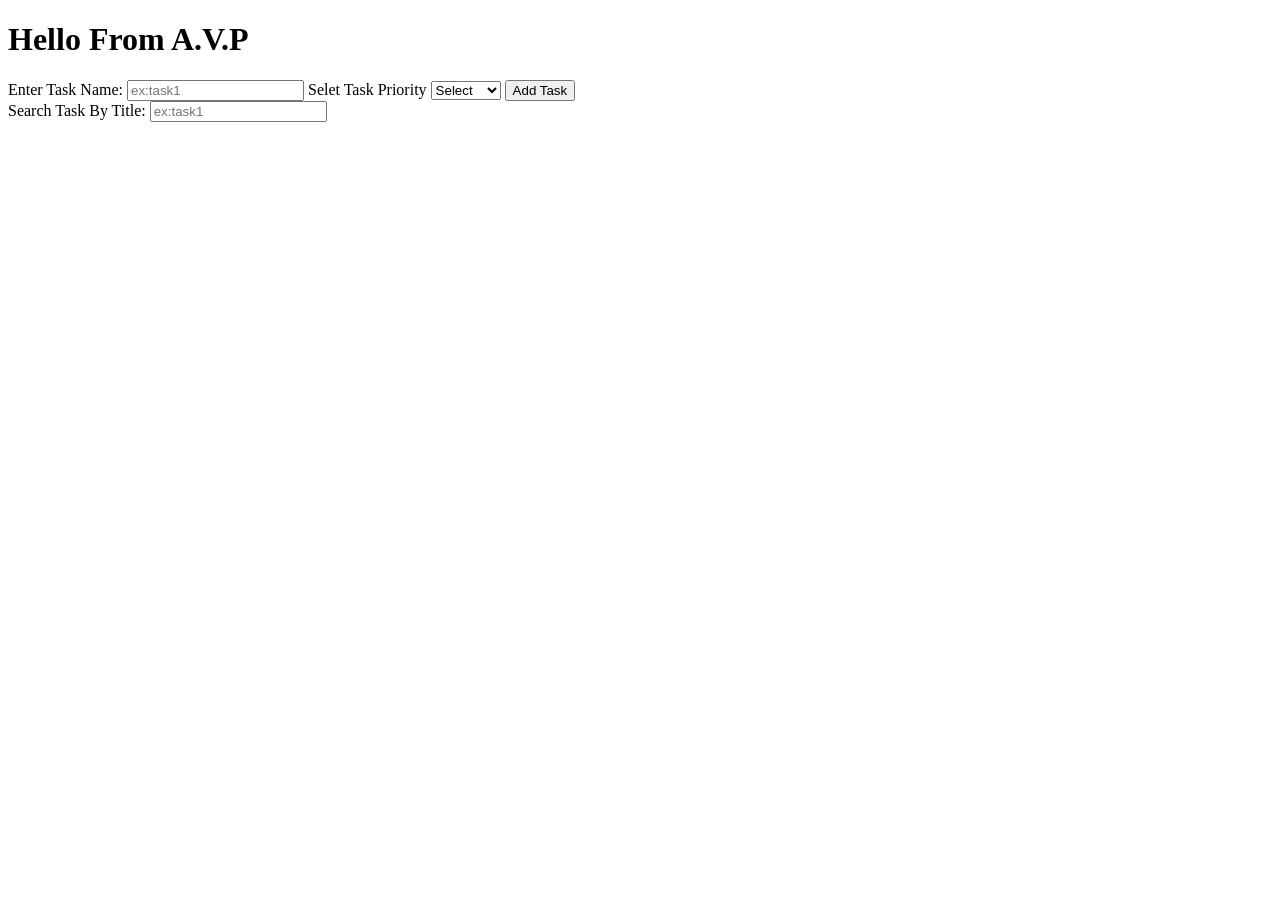
==== DAY7/index.html @ 72ef79aa "start working on the task" ====
<!DOCTYPE html>
<html lang="en">
<head>
    <meta charset="UTF-8">
    <meta name="viewport" content="width=device-width, initial-scale=1.0">
    <title>Document</title>
</head>
<body>
    <h1>Hello From A.V.P</h1>
    <label for="taskName"> Enter Task Name:</label>
   <input type="text" id="taskName" placeholder="ex:task1">
   <label for="task">Selet Task Priority</label>
    <select name="task" id="task">
        <option value="">Select</option>
        <option value="low">Low</option>
        <option value="medium">Medium</option>
        <option value="high">High</option>
    </select>
    <button onclick="addValue()" id="add-task">Add Task</button>
<br>
   <label for="taskName">Search Task By Title:</label>
   <input type="text" id="taskName" placeholder="ex:task1" oninput="titleChange(event.target.value)">


    <!-- TASK LIST -->
    <div class="taskContainer" id="taskContainer"></div>
    <script src="script.js"></script>
</body>
</html>
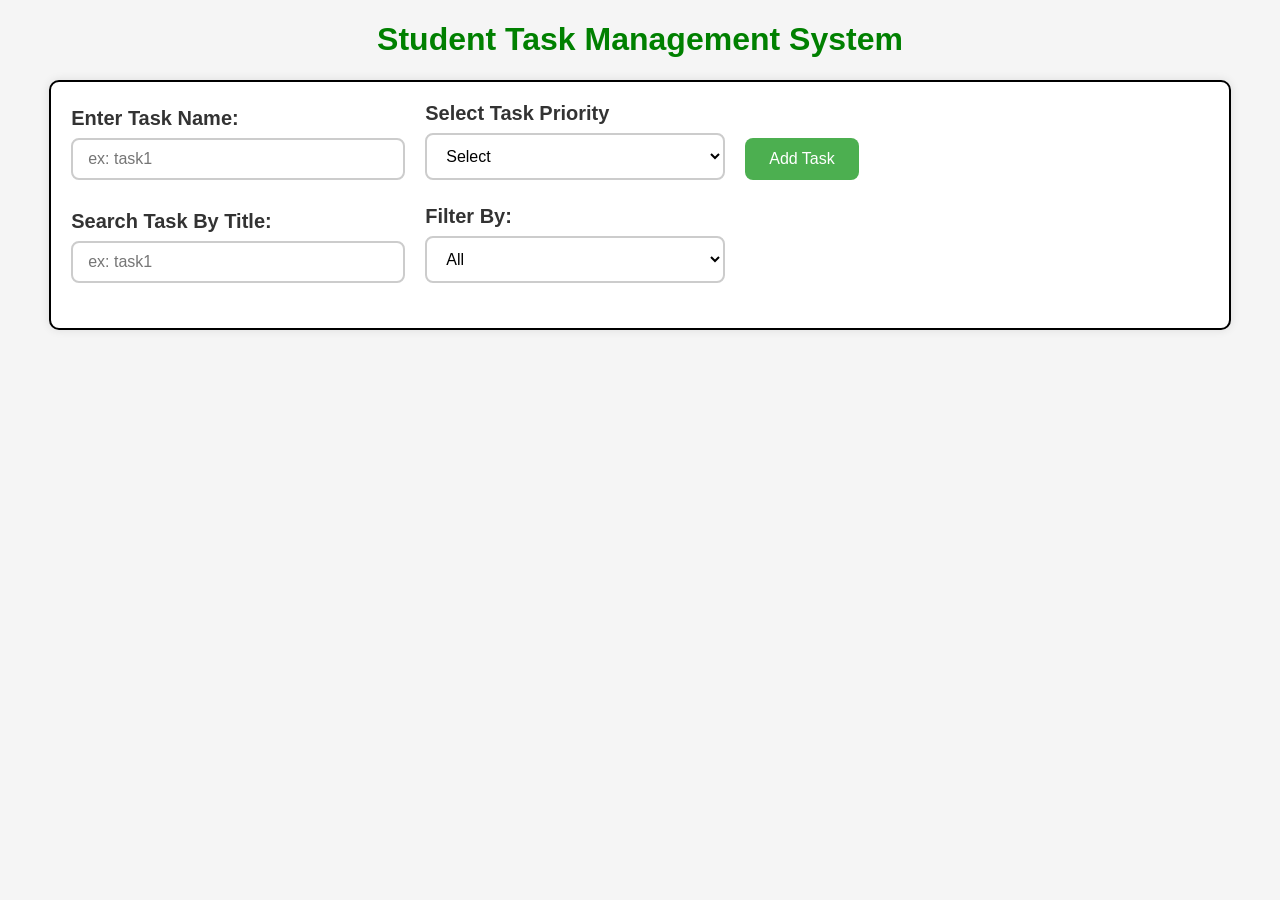
==== commit 5f5f7157: "Completed the remaining task" ====
--- a/DAY7/index.html
+++ b/DAY7/index.html
@@ -1,29 +1,153 @@
-<!DOCTYPE html>
-<html lang="en">
-<head>
-    <meta charset="UTF-8">
-    <meta name="viewport" content="width=device-width, initial-scale=1.0">
-    <title>Document</title>
-</head>
-<body>
-    <h1>Hello From A.V.P</h1>
-    <label for="taskName"> Enter Task Name:</label>
-   <input type="text" id="taskName" placeholder="ex:task1">
-   <label for="task">Selet Task Priority</label>
-    <select name="task" id="task">
-        <option value="">Select</option>
-        <option value="low">Low</option>
-        <option value="medium">Medium</option>
-        <option value="high">High</option>
-    </select>
-    <button onclick="addValue()" id="add-task">Add Task</button>
-<br>
-   <label for="taskName">Search Task By Title:</label>
-   <input type="text" id="taskName" placeholder="ex:task1" oninput="titleChange(event.target.value)">
 
 
-    <!-- TASK LIST -->
-    <div class="taskContainer" id="taskContainer"></div>
+
+ 
+<!doctype html>
+
+<html lang="en">
+  <head>
+    <meta charset="UTF-8" />
+    <meta name="viewport" content="width=device-width, initial-scale=1.0" />
+    <title>Document</title>
+    <link rel="stylesheet" href="style.css" />
+  </head>
+<body>
+
+    <h1 id="heading">Student Task Management System</h1>
+
+    <div class="main-container">
+
+        <div class="form-section">
+
+            <div class="task-input">
+                <label for="taskName">Enter Task Name:</label>
+
+                <input
+                    type="text"
+                    id="taskName"
+                    placeholder="ex: task1"
+                    class="input-field"
+                />
+            </div>
+
+            <div class="task-input">
+                <label for="task">Select Task Priority</label>
+
+                <select name="task" id="task" class="select-field">
+                    <option value="">Select</option>
+                    <option value="low">Low</option>
+                    <option value="medium">Medium</option>
+                    <option value="high">High</option>
+                </select>
+            </div>
+
+            <div class="btn-container">
+                <button onclick="addValue()" class="add-btn">
+                    Add Task
+                </button>
+            </div>
+
+        </div>
+
+        <div class="search-section">
+
+            <div class="task-input">
+                <label for="searchTask">Search Task By Title:</label>
+
+                <input
+                    type="text"
+                    id="searchTask"
+                    class="input-field"
+                    placeholder="ex: task1"
+                    oninput="titleChange(event.target.value)"
+                />
+            </div>
+
+            <div class="task-input">
+                <label for="filter">Filter By:</label>
+
+                <select
+                    name="filter"
+                    id="filter"
+                    class="select-field"
+                    oninput="filterTasks(event.target.value)"
+                >
+                    <!-- <option value="">Select</option> -->
+                    <option value="all">All</option>
+                    <option value="completed">Completed</option>
+                    <option value="pending">Pending</option>
+                </select>
+            </div>
+
+        </div>
+
+        <div class="taskContainer" id="taskContainer"></div>
+
+    </div>
+
     <script src="script.js"></script>
+
 </body>
-</html>+</html> 
+
+<!-- <!doctype html>
+<html lang="en">
+  <head>
+    <meta charset="UTF-8" />
+    <meta name="viewport" content="width=device-width, initial-scale=1.0" />
+    <title>Document</title>
+    <link rel="stylesheet" href="style.css" />
+  </head>
+  <body>
+    <h1 id="heading">Student Task Management System</h1>
+    <div class="main-container">
+      <div class="input-container">
+        <div class="task-input">
+          <label for="taskName"> Enter Task Name:</label>
+          <input
+            type="text"
+            id="taskName"
+            placeholder="ex:task1"
+            class="input-field"
+          />
+        </div>
+        <div class="task-input">
+          <label for="task">Selet Task Priority</label>
+          <select name="task" id="task" class="select-field">
+            <option value="">Select</option>
+            <option value="low">Low</option>
+            <option value="medium">Medium</option>
+            <option value="high">High</option>
+          </select>
+        </div>
+        <button onclick="addValue()" class="add-btn">Add Task</button>
+      </div>
+      <br />
+      <div class="task-input">
+      <label for="taskName">Search Task By Title:</label>
+      <input
+        type="text"
+        id="taskName"
+        class="input-field"
+        placeholder="ex:task1"
+        oninput="titleChange(event.target.value)"
+      />
+
+      <label for="filter">Filter By:</label>
+      <select
+        name="filter"
+        id="filter"
+        class="select-field"
+        oninput="filterTasks(event.target.value)"
+      >
+        <option value="">Select</option>
+        <option value="all">All</option>
+        <option value="completed">Completed</option>
+        <option value="pending">Pending</option>
+      </select>
+      </div>
+      <div class="taskContainer" id="taskContainer"></div>
+    </div>
+    <script src="script.js"></script>
+  </body>
+</html> -->
--- a/DAY7/style.css
+++ b/DAY7/style.css
@@ -0,0 +1,263 @@
+#heading
+{
+    color: green;
+}
+
+
+.main-container
+{
+    border: 2px solid black;
+    /* background-color: rgb(179, 219, 179); */
+    margin: 10px;
+    padding: 15px;
+}
+
+.input-container
+{
+    display: flex;
+    flex-direction: row;
+    justify-content: space-between;
+}
+.taskContainer{
+    margin-top: 20px;
+
+    display: grid;
+
+    grid-template-columns: repeat(4,1fr);
+
+    gap: 20px;
+}
+.task-card{
+    background-color: white;
+
+    border-radius: 15px;
+
+    padding: 20px;
+
+    box-shadow: 0 4px 10px rgba(0,0,0,0.1);
+
+    transition: 0.3s ease;
+
+    border-left: 6px solid #4CAF50;
+
+    display: flex;
+
+    flex-direction: column;
+
+    justify-content: space-between;
+
+    min-height: 220px;
+}
+
+
+.delete-btn{
+    font-size: 15px;
+    font-weight: bold;
+    background-color: rgb(224, 83, 83);
+    color: white;
+    padding:5px 10px;
+    border:3px solid black;
+    border-radius: 10px;
+    cursor: pointer;
+}
+
+.complete-btn
+{
+    font-weight: bold;
+    font-size: 15px;
+    background-color: rgb(108, 147, 184);
+    color: white;
+    padding:5px 10px;
+    border:3px solid black;
+    border-radius: 10px;
+    margin-right: 10px;
+    cursor: pointer;
+
+}
+
+#completed-card{
+    background-color: #dcfce7;
+
+    border-left: 6px solid #16a34a;
+}
+.task-title{
+    font-size: 22px;
+
+    font-weight: bold;
+
+    color: #111827;
+
+    margin-bottom: 10px;
+}
+
+.task-priority,
+.task-date,
+.task-status{
+    font-size: 16px;
+
+    color: #4b5563;
+
+    margin-bottom: 8px;
+}
+
+.task-card button{
+    margin-top: 10px;
+}
+
+.add-btn{
+    background-color: #4CAF50;
+
+    color: white;
+
+    border: none;
+
+    padding: 12px 24px;
+
+    font-size: 16px;
+
+    border-radius: 8px;
+
+    cursor: pointer;
+
+    transition: 0.3s ease;
+}
+
+.add-btn:hover{
+    background-color: #45a049;
+
+    transform: scale(1.05);
+}
+
+.add-btn:active{
+    transform: scale(0.98);
+}
+
+.input-field{
+    width: 300px;
+
+    padding: 10px 15px;
+
+    font-size: 16px;
+
+    border: 2px solid #ccc;
+
+    border-radius: 8px;
+
+    outline: none;
+
+    transition: 0.3s ease;
+}
+
+.input-field:focus{
+    border-color: #4CAF50;
+
+    box-shadow: 0 0 8px rgba(76, 175, 80, 0.4);
+}
+
+label{
+    display: block;
+
+    font-size: 20px;
+
+    font-weight: 600;
+
+    margin-bottom: 8px;
+
+    color: #333;
+}
+
+.select-field{
+    width: 300px;
+
+    padding: 12px 15px;
+
+    font-size: 16px;
+
+    border: 2px solid #ccc;
+
+    border-radius: 8px;
+
+    outline: none;
+
+    cursor: pointer;
+
+    transition: 0.3s ease;
+
+    background-color: white;
+}
+
+.select-field:focus{
+    border-color: #4CAF50;
+
+    box-shadow: 0 0 8px rgba(76, 175, 80, 0.4);
+}
+
+body{
+    font-family: Arial, sans-serif;
+    background-color: #f5f5f5;
+}
+
+#heading{
+    text-align: center;
+    color: green;
+}
+
+.main-container{
+    background-color: white;
+
+    border-radius: 10px;
+
+    padding: 20px;
+
+    margin: 20px auto;
+
+    width: 90%;
+
+    box-shadow: 0 0 10px rgba(0,0,0,0.1);
+}
+
+.form-section,
+.search-section{
+    display: flex;
+
+    gap: 20px;
+
+    align-items: end;
+
+    margin-bottom: 25px;
+
+    flex-wrap: wrap;
+}
+
+.task-input{
+    display: flex;
+
+    flex-direction: column;
+}
+
+.btn-container{
+    margin-top: 30px;
+}
+
+#not-found{
+
+    text-align: center;
+
+    font-size: 24px;
+
+    font-weight: bold;
+
+    color: #ef4444;
+
+    background-color: #fee2e2;
+
+    padding: 15px;
+
+    border-radius: 10px;
+
+    border: 2px solid #fca5a5;
+
+    margin-top: 20px;
+
+    box-shadow: 0 4px 10px rgba(0,0,0,0.1);
+}
--- a/DAY7/style.css
+++ b/DAY7/style.css
@@ -0,0 +1,263 @@
+#heading
+{
+    color: green;
+}
+
+
+.main-container
+{
+    border: 2px solid black;
+    /* background-color: rgb(179, 219, 179); */
+    margin: 10px;
+    padding: 15px;
+}
+
+.input-container
+{
+    display: flex;
+    flex-direction: row;
+    justify-content: space-between;
+}
+.taskContainer{
+    margin-top: 20px;
+
+    display: grid;
+
+    grid-template-columns: repeat(4,1fr);
+
+    gap: 20px;
+}
+.task-card{
+    background-color: white;
+
+    border-radius: 15px;
+
+    padding: 20px;
+
+    box-shadow: 0 4px 10px rgba(0,0,0,0.1);
+
+    transition: 0.3s ease;
+
+    border-left: 6px solid #4CAF50;
+
+    display: flex;
+
+    flex-direction: column;
+
+    justify-content: space-between;
+
+    min-height: 220px;
+}
+
+
+.delete-btn{
+    font-size: 15px;
+    font-weight: bold;
+    background-color: rgb(224, 83, 83);
+    color: white;
+    padding:5px 10px;
+    border:3px solid black;
+    border-radius: 10px;
+    cursor: pointer;
+}
+
+.complete-btn
+{
+    font-weight: bold;
+    font-size: 15px;
+    background-color: rgb(108, 147, 184);
+    color: white;
+    padding:5px 10px;
+    border:3px solid black;
+    border-radius: 10px;
+    margin-right: 10px;
+    cursor: pointer;
+
+}
+
+#completed-card{
+    background-color: #dcfce7;
+
+    border-left: 6px solid #16a34a;
+}
+.task-title{
+    font-size: 22px;
+
+    font-weight: bold;
+
+    color: #111827;
+
+    margin-bottom: 10px;
+}
+
+.task-priority,
+.task-date,
+.task-status{
+    font-size: 16px;
+
+    color: #4b5563;
+
+    margin-bottom: 8px;
+}
+
+.task-card button{
+    margin-top: 10px;
+}
+
+.add-btn{
+    background-color: #4CAF50;
+
+    color: white;
+
+    border: none;
+
+    padding: 12px 24px;
+
+    font-size: 16px;
+
+    border-radius: 8px;
+
+    cursor: pointer;
+
+    transition: 0.3s ease;
+}
+
+.add-btn:hover{
+    background-color: #45a049;
+
+    transform: scale(1.05);
+}
+
+.add-btn:active{
+    transform: scale(0.98);
+}
+
+.input-field{
+    width: 300px;
+
+    padding: 10px 15px;
+
+    font-size: 16px;
+
+    border: 2px solid #ccc;
+
+    border-radius: 8px;
+
+    outline: none;
+
+    transition: 0.3s ease;
+}
+
+.input-field:focus{
+    border-color: #4CAF50;
+
+    box-shadow: 0 0 8px rgba(76, 175, 80, 0.4);
+}
+
+label{
+    display: block;
+
+    font-size: 20px;
+
+    font-weight: 600;
+
+    margin-bottom: 8px;
+
+    color: #333;
+}
+
+.select-field{
+    width: 300px;
+
+    padding: 12px 15px;
+
+    font-size: 16px;
+
+    border: 2px solid #ccc;
+
+    border-radius: 8px;
+
+    outline: none;
+
+    cursor: pointer;
+
+    transition: 0.3s ease;
+
+    background-color: white;
+}
+
+.select-field:focus{
+    border-color: #4CAF50;
+
+    box-shadow: 0 0 8px rgba(76, 175, 80, 0.4);
+}
+
+body{
+    font-family: Arial, sans-serif;
+    background-color: #f5f5f5;
+}
+
+#heading{
+    text-align: center;
+    color: green;
+}
+
+.main-container{
+    background-color: white;
+
+    border-radius: 10px;
+
+    padding: 20px;
+
+    margin: 20px auto;
+
+    width: 90%;
+
+    box-shadow: 0 0 10px rgba(0,0,0,0.1);
+}
+
+.form-section,
+.search-section{
+    display: flex;
+
+    gap: 20px;
+
+    align-items: end;
+
+    margin-bottom: 25px;
+
+    flex-wrap: wrap;
+}
+
+.task-input{
+    display: flex;
+
+    flex-direction: column;
+}
+
+.btn-container{
+    margin-top: 30px;
+}
+
+#not-found{
+
+    text-align: center;
+
+    font-size: 24px;
+
+    font-weight: bold;
+
+    color: #ef4444;
+
+    background-color: #fee2e2;
+
+    padding: 15px;
+
+    border-radius: 10px;
+
+    border: 2px solid #fca5a5;
+
+    margin-top: 20px;
+
+    box-shadow: 0 4px 10px rgba(0,0,0,0.1);
+}
